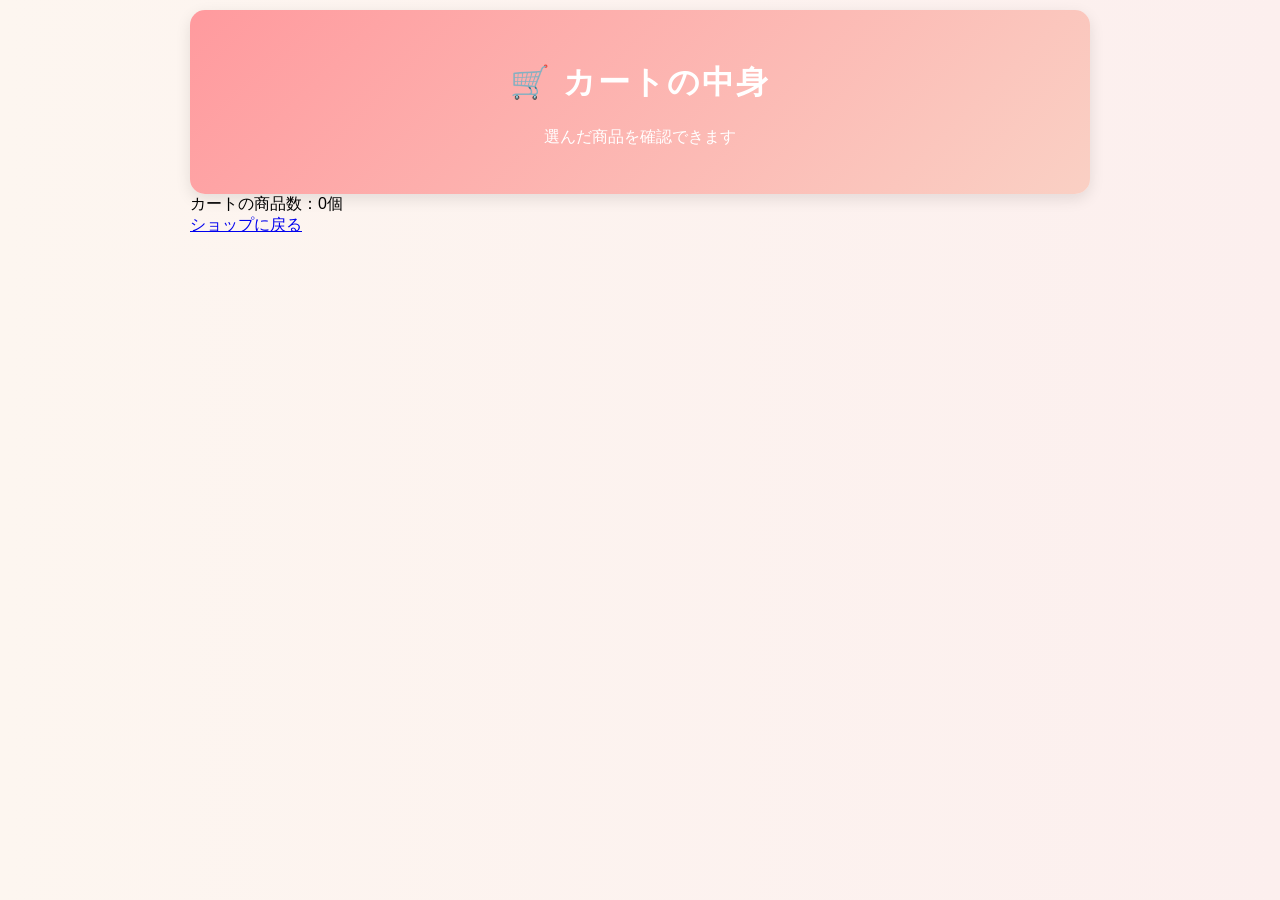
==== cart.html @ 05673a35 "fix conflict" ====
<!DOCTYPE html>
<html lang="ja">
<head>
  <meta charset="UTF-8">
  <title>カートの中身</title>
  <link rel="stylesheet" href="style.css">
</head>
<body>

<header>
  <h1>🛒 カートの中身</h1>
  <p>選んだ商品を確認できます</p>
</header>

<div class="cart">
  カートの商品数：<span id="cart-count">0</span>個
</div>

<a href="shop.html" class="login-button">ショップに戻る</a>

<script>
let cartCount = localStorage.getItem("cartCount");

if (cartCount === null) {
  cartCount = 0;
} else {
  cartCount = Number(cartCount);
}

document.getElementById("cart-count").textContent = cartCount;
</script>

</body>
</html>
---- style.css ----
body {
  max-width: 900px;
  margin: auto;
  font-family: 'Segoe UI', sans-serif;
  background: linear-gradient(to right, #fdf6f0, #fcefee);
  padding: 10px;
}

header {
  background: linear-gradient(135deg, #ff9a9e, #fad0c4);
  color: white;
  padding: 30px;
  text-align: center;
  border-radius: 15px;
  box-shadow: 0 5px 15px rgba(0,0,0,0.1);
}

h1 {
  font-size: 32px;
  letter-spacing: 2px;
}

.gallery {
  display: flex;
  gap: 20px;
  margin-top: 20px;
  flex-wrap: wrap;
}

.card {
  background: white;
  padding: 15px;
  border-radius: 15px;
  flex: 1;
  min-width: 250px;
  box-shadow: 0 10px 20px rgba(0,0,0,0.1);
  transition: 0.3s;
}

.card:hover {
  transform: translateY(-5px);
}

img,
video {
  width: 100%;
  border-radius: 10px;
}

.card img {
  object-fit: cover;
  height: 200px;
}

img:hover {
  transform: scale(1.05);
  transition: 0.3s;
}

h3 {
  margin-top: 10px;
}

/* スマホ用 */
@media (max-width: 600px) {
  header {
    font-size: 14px;
    padding: 20px;
  }

  h1 {
    font-size: 24px;
  }

  .gallery {
    flex-direction: column;
  }
  .login-button,
button {
  display: inline-block;
  background: #ff9a9e;
  color: white;
  padding: 12px 20px;
  border-radius: 999px;
  border: none;
  text-decoration: none;
  font-weight: bold;
  cursor: pointer;
  margin: 15px 0;
}

.login-button:hover,
button:hover {
  opacity: 0.8;
}

.login-box {
  max-width: 400px;
  margin: 30px auto;
}

input {
  width: 100%;
  padding: 12px;
  margin: 10px 0;
  border: 1px solid #ddd;
  border-radius: 10px;
  box-sizing: border-box;
}
.cart {
  background: white;
  padding: 15px;
  border-radius: 15px;
  margin: 20px 0;
  text-align: center;
  font-weight: bold;
  box-shadow: 0 5px 15px rgba(0,0,0,0.1);
}

}
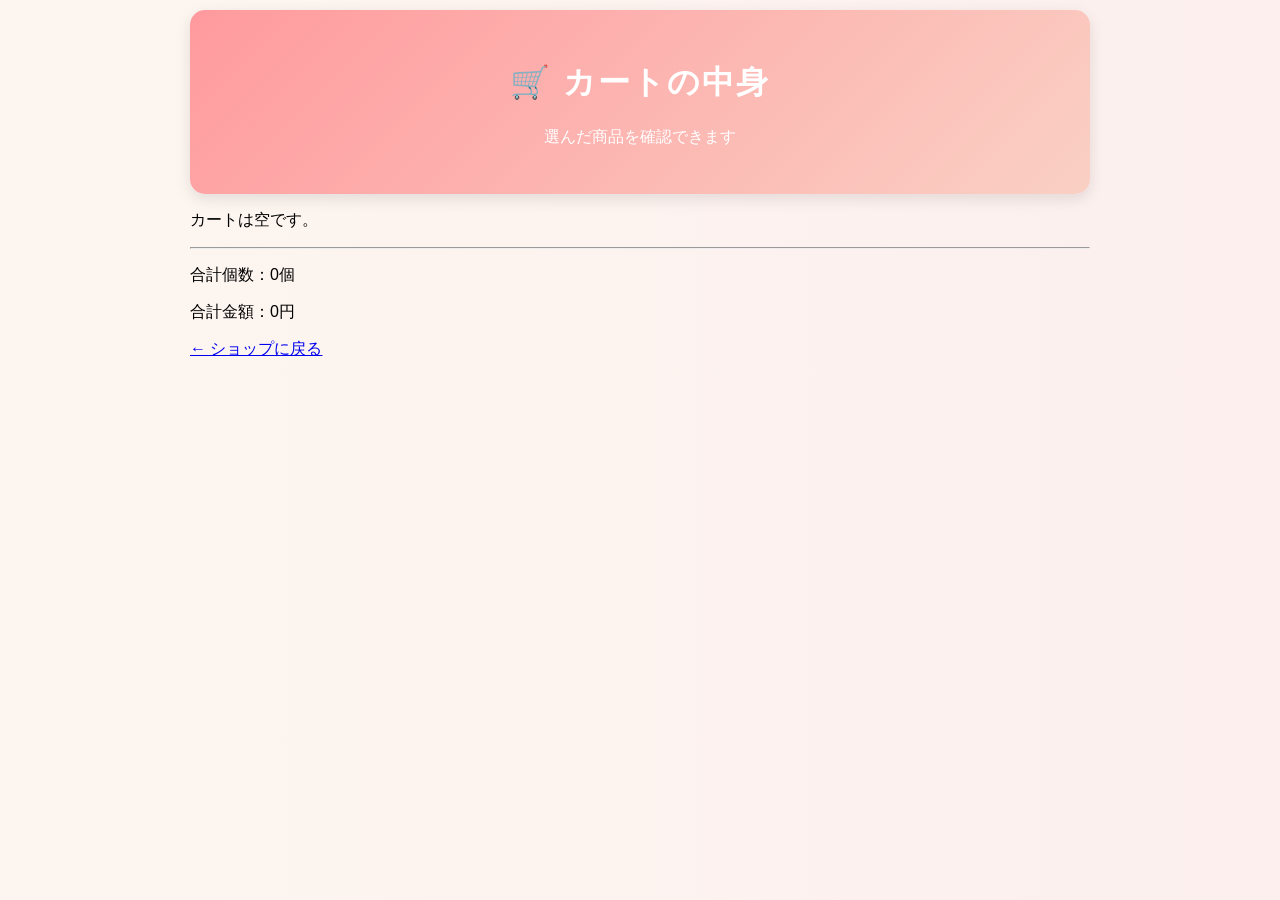
==== commit c997dc9b: "fix conflict" ====
--- a/cart.html
+++ b/cart.html
@@ -13,21 +13,45 @@
 </header>
 
 <div class="cart">
-  カートの商品数：<span id="cart-count">0</span>個
+  <div id="cart-items"></div>
+  <hr>
+  <p>合計個数：<span id="cart-count">0</span>個</p>
+  <p>合計金額：<span id="cart-total">0</span>円</p>
 </div>
 
-<a href="shop.html" class="login-button">ショップに戻る</a>
+<a href="shop.html" class="login-button">← ショップに戻る</a>
 
 <script>
-let cartCount = localStorage.getItem("cartCount");
+let cart = JSON.parse(localStorage.getItem("cart")) || [];
 
-if (cartCount === null) {
-  cartCount = 0;
-} else {
-  cartCount = Number(cartCount);
+function showCart() {
+  const cartItems = document.getElementById("cart-items");
+  let totalCount = 0;
+  let totalPrice = 0;
+
+  cartItems.innerHTML = "";
+
+  if (cart.length === 0) {
+    cartItems.innerHTML = "<p>カートは空です。</p>";
+  }
+
+  cart.forEach(item => {
+    totalCount += item.quantity;
+    totalPrice += item.price * item.quantity;
+
+    cartItems.innerHTML += `
+      <p>
+        ${item.name} × ${item.quantity}
+        （${item.price * item.quantity}円）
+      </p>
+    `;
+  });
+
+  document.getElementById("cart-count").textContent = totalCount;
+  document.getElementById("cart-total").textContent = totalPrice;
 }
 
-document.getElementById("cart-count").textContent = cartCount;
+showCart();
 </script>
 
 </body>
